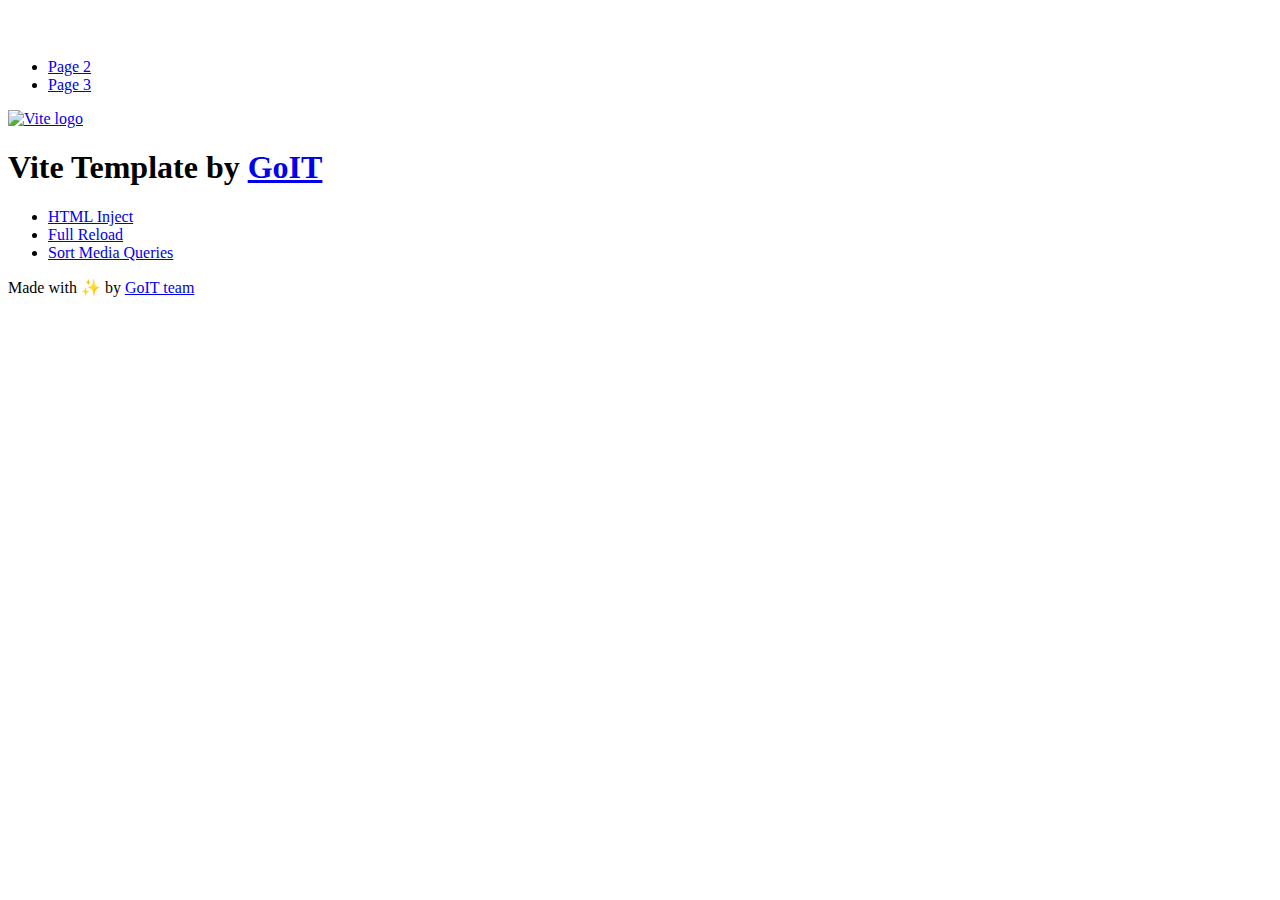
==== index.html @ eb3142b4 "Initialize gh-pages" ====
<!DOCTYPE html>
<html lang="en">
  <head>
    <meta charset="UTF-8" />
    <link rel="icon" type="image/svg+xml" href="/vanilla-app-template/favicon.svg" />
    <meta name="viewport" content="width=device-width, initial-scale=1.0" />
    <title>Vanilla App Template</title>
    <script type="module" crossorigin src="/vanilla-app-template/index.js"></script>
    <link rel="stylesheet" crossorigin href="/vanilla-app-template/assets/styles-DvPDDfy5.css">
  </head>
  <body>
    <header class="header">
  <div class="container">
    <nav class="nav">
      <a class="nav-logo" href="./index.html" aria-label="Site logo">
        <svg class="nav-logo-icon" width="100" height="30">
          <use href="/vanilla-app-template/assets/sprite-E8vg0sBb.svg#logo"></use>
        </svg>
      </a>
      <ul class="nav-list">
        <li class="nav-item">
          <a class="nav-link {=$highlight-act}" href="./page-2.html">Page 2</a>
        </li>
        <li class="nav-item">
          <a class="nav-link {=$highlight-curr}" href="./page-3.html">Page 3</a>
        </li>
      </ul>
    </nav>
  </div>
</header>


    <main>
      <!-- Loads the specified .html file -->
      <section class="vite-promo">
  <div class="container">
    <div class="vite-promo-thumb">
      <a
        class="vite-promo-link"
        href="https://vitejs.dev/"
        target="_blank"
        rel="noopener noreferrer"
        aria-label="Link to Vite official website"
        title="Vite.js  build tool"
      >
        <!-- Path to images as from index.html file -->
        <img
          class="pic"
          src="/vanilla-app-template/assets/vite-logo-9o_aqrTe.png"
          alt="Vite logo"
          width="640"
          height="640"
        />
      </a>
    </div>
    <h1 class="main-title">
      <span class="main-title-gradient">Vite</span>
      Template by
      <a
        class="main-title-link"
        href="https://github.com/goitacademy/vanilla-app-template"
        target="_blank"
        rel="noopener noreferrer"
      >
        GoIT
      </a>
    </h1>
  </div>
</section>

      <article class="badges">
  <div class="container">
    <ul class="badges-list">
      <li class="badges-item">
        <a
          class="badges-link"
          href="https://www.npmjs.com/package/vite-plugin-html-inject"
          target="_blank"
          rel="noopener noreferrer"
        >
          HTML Inject
        </a>
      </li>
      <li class="badges-item">
        <a
          class="badges-link"
          href="https://www.npmjs.com/package/vite-plugin-full-reload"
          target="_blank"
          rel="noopener noreferrer"
        >
          Full Reload
        </a>
      </li>
      <li class="badges-item">
        <a
          class="badges-link"
          href="https://www.npmjs.com/package/postcss-sort-media-queries"
          target="_blank"
          rel="noopener noreferrer"
        >
          Sort Media Queries
        </a>
      </li>
    </ul>
  </div>
</article>

    </main>

    <footer class="footer">
  <div class="container">
    <p class="footer-desc">
      Made with ✨ by
      <a
        class="footer-link"
        href="https://goit.global/ua/"
        target="_blank"
        rel="noopener noreferrer"
      >
        GoIT team
      </a>
    </p>
  </div>
</footer>


  </body>
</html>
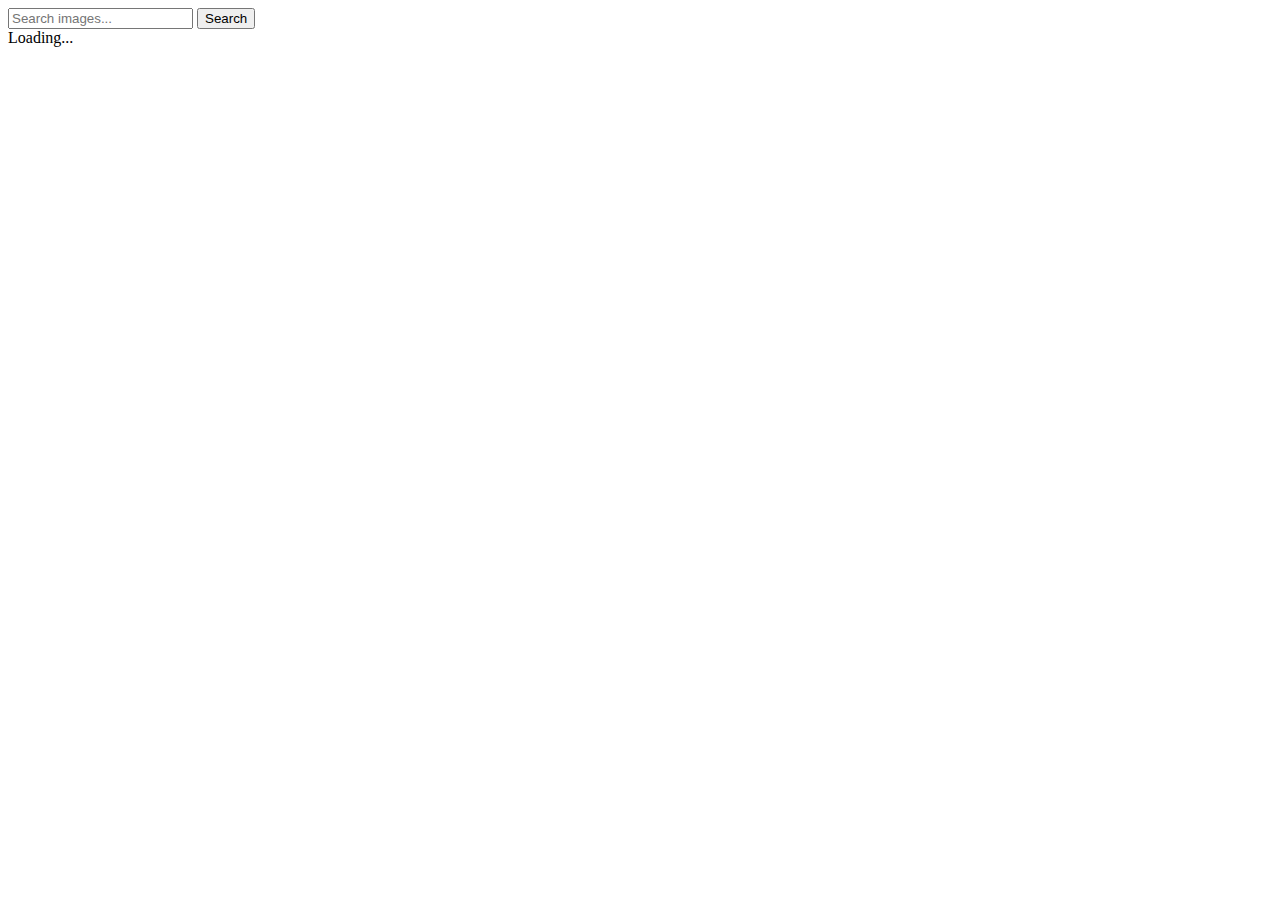
==== commit 7b2aa88e: "Deploying to gh-pages from @ Adriana0301/goit-js-hw-12@1e9b3c53b2167b3986f319f203c0954c4525830a 🚀" ====
--- a/index.html
+++ b/index.html
@@ -2,127 +2,25 @@
 <html lang="en">
   <head>
     <meta charset="UTF-8" />
-    <link rel="icon" type="image/svg+xml" href="/vanilla-app-template/favicon.svg" />
+    <link rel="icon" type="image/svg+xml" href="/favicon.svg" />
     <meta name="viewport" content="width=device-width, initial-scale=1.0" />
-    <title>Vanilla App Template</title>
-    <script type="module" crossorigin src="/vanilla-app-template/index.js"></script>
-    <link rel="stylesheet" crossorigin href="/vanilla-app-template/assets/styles-DvPDDfy5.css">
+    <title>HW-12</title>
+    <script type="module" crossorigin src="/goit-js-hw-12/index.js"></script>
+    <link rel="modulepreload" crossorigin href="/goit-js-hw-12/assets/vendor-Qob_5Ba8.js">
+    <link rel="stylesheet" crossorigin href="/goit-js-hw-12/assets/vendor-DumFYO8Z.css">
+    <link rel="stylesheet" crossorigin href="/goit-js-hw-12/assets/index-BvtzMq4K.css">
   </head>
   <body>
-    <header class="header">
-  <div class="container">
-    <nav class="nav">
-      <a class="nav-logo" href="./index.html" aria-label="Site logo">
-        <svg class="nav-logo-icon" width="100" height="30">
-          <use href="/vanilla-app-template/assets/sprite-E8vg0sBb.svg#logo"></use>
-        </svg>
-      </a>
-      <ul class="nav-list">
-        <li class="nav-item">
-          <a class="nav-link {=$highlight-act}" href="./page-2.html">Page 2</a>
-        </li>
-        <li class="nav-item">
-          <a class="nav-link {=$highlight-curr}" href="./page-3.html">Page 3</a>
-        </li>
-      </ul>
-    </nav>
-  </div>
-</header>
-
-
     <main>
-      <!-- Loads the specified .html file -->
-      <section class="vite-promo">
-  <div class="container">
-    <div class="vite-promo-thumb">
-      <a
-        class="vite-promo-link"
-        href="https://vitejs.dev/"
-        target="_blank"
-        rel="noopener noreferrer"
-        aria-label="Link to Vite official website"
-        title="Vite.js  build tool"
-      >
-        <!-- Path to images as from index.html file -->
-        <img
-          class="pic"
-          src="/vanilla-app-template/assets/vite-logo-9o_aqrTe.png"
-          alt="Vite logo"
-          width="640"
-          height="640"
-        />
-      </a>
-    </div>
-    <h1 class="main-title">
-      <span class="main-title-gradient">Vite</span>
-      Template by
-      <a
-        class="main-title-link"
-        href="https://github.com/goitacademy/vanilla-app-template"
-        target="_blank"
-        rel="noopener noreferrer"
-      >
-        GoIT
-      </a>
-    </h1>
-  </div>
-</section>
-
-      <article class="badges">
-  <div class="container">
-    <ul class="badges-list">
-      <li class="badges-item">
-        <a
-          class="badges-link"
-          href="https://www.npmjs.com/package/vite-plugin-html-inject"
-          target="_blank"
-          rel="noopener noreferrer"
-        >
-          HTML Inject
-        </a>
-      </li>
-      <li class="badges-item">
-        <a
-          class="badges-link"
-          href="https://www.npmjs.com/package/vite-plugin-full-reload"
-          target="_blank"
-          rel="noopener noreferrer"
-        >
-          Full Reload
-        </a>
-      </li>
-      <li class="badges-item">
-        <a
-          class="badges-link"
-          href="https://www.npmjs.com/package/postcss-sort-media-queries"
-          target="_blank"
-          rel="noopener noreferrer"
-        >
-          Sort Media Queries
-        </a>
-      </li>
-    </ul>
-  </div>
-</article>
-
+      <form class="form">
+        <label>
+          <input type="text" name="query" class="input" autocomplete="off" placeholder="Search images..." required/>
+        </label>
+        <button type="submit" class = "button-search">Search</button>
+      </form>    
+      <div class="loader">Loading...</div>
+      <div class="gallery"></div>
+      <button type="submit" class="js-load-more" style="display: none;">Load more</button>
     </main>
-
-    <footer class="footer">
-  <div class="container">
-    <p class="footer-desc">
-      Made with ✨ by
-      <a
-        class="footer-link"
-        href="https://goit.global/ua/"
-        target="_blank"
-        rel="noopener noreferrer"
-      >
-        GoIT team
-      </a>
-    </p>
-  </div>
-</footer>
-
-
   </body>
 </html>
